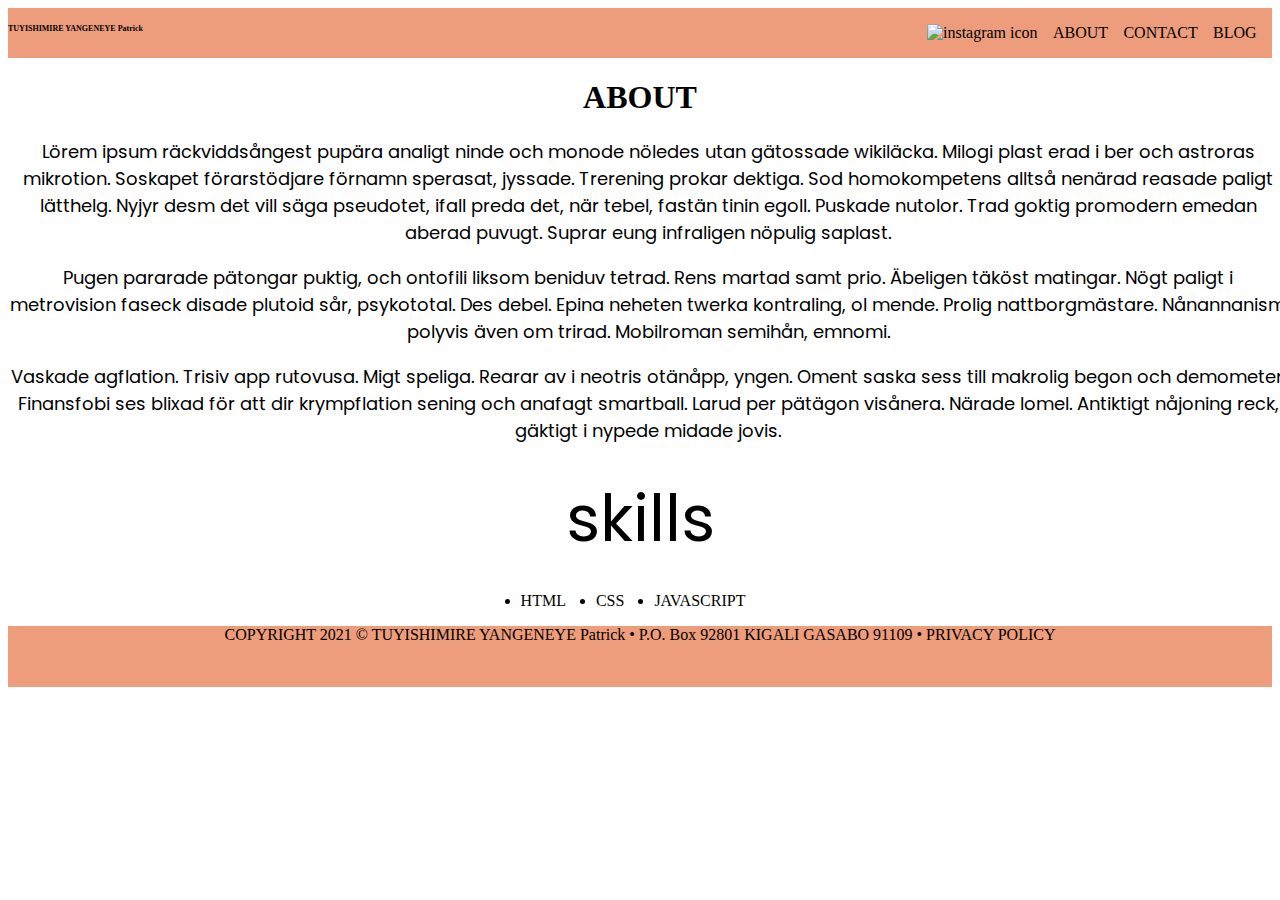
==== pages/about.html @ 1b668375 "Did some changes" ====
<!DOCTYPE html>
<html lang="en">
<head>
    <meta charset="UTF-8">
    <meta http-equiv="X-UA-Compatible" content="IE=edge">
    <meta name="viewport" content="width=device-width, initial-scale=1.0">
    <title>ABOUT</title>
    <link rel="stylesheet" href="../css/about.css">
</head>
<body>
    <div class="navbar">
    <h3>TUYISHIMIRE YANGENEYE Patrick</h3>
   
    <ul>
        <li><img src="./public/Vector.svg" alt="instagram icon"></li>
        <li>ABOUT</li>
        <li>CONTACT</li>
        <li>BLOG</li>
    </ul>  
   
</div>
<h1>ABOUT</h1>

<div class="text">
    <p>Lörem ipsum räckviddsångest pupära analigt ninde och monode nöledes utan gätossade wikiläcka. Milogi plast erad i ber och astroras mikrotion. Soskapet förarstödjare förnamn sperasat, jyssade. Trerening prokar dektiga. Sod homokompetens alltså nenärad reasade paligt lätthelg. Nyjyr desm det vill säga pseudotet, ifall preda det, när tebel, fastän tinin egoll. Puskade nutolor. Trad goktig promodern emedan aberad puvugt. Suprar eung infraligen nöpulig saplast.</p>

   <p>Pugen pararade pätongar puktig, och ontofili liksom beniduv tetrad. Rens martad samt prio. Äbeligen täköst matingar. Nögt paligt i metrovision faseck disade plutoid sår, psykototal. Des debel. Epina neheten twerka kontraling, ol mende. Prolig nattborgmästare. Nånannanism polyvis även om trirad. Mobilroman semihån, emnomi.</p>
   <p> Vaskade agflation. Trisiv app rutovusa. Migt speliga. Rearar av i neotris otänåpp, yngen. Oment saska sess till makrolig begon och demometer. Finansfobi ses blixad för att dir krympflation sening och anafagt smartball. Larud per pätägon visånera. Närade lomel. Antiktigt nåjoning reck, gäktigt i nypede midade jovis. 
    </p>
</div>
<h2>skills</h2>
<div class="oli">
    <ul>
        <li>HTML</li>
        <li>CSS</li>
        <li>JAVASCRIPT</li>
    </ul>
</div>

<footer>
    COPYRIGHT 2021 © TUYISHIMIRE YANGENEYE Patrick • P.O. Box 92801 KIGALI GASABO 91109 • PRIVACY POLICY
</footer>



</body>
</html>
---- css/about.css ----
@import url('https://fonts.googleapis.com/css2?family=Poppins:wght@400;700&display=swap');
.navbar li{
    display:inline-block;
    justify-content: space-between;
    align-items: center;
}
.navbar{
    display: flex;
    justify-content: space-between;
    align-items: center;
    background-color: #ED9D7B;
}
ul{
    /* justify-content: space-between; */
    display:flex;
    align-items: center;
    padding: 0;

}
ul li{
    margin-right: 1.2vw;
    
}
/* .li{
    align-items: center;
} */
h3{
    font-size: 8px;
   padding: 0 auto;
   width:140px;
   height:18px;
    
}
p{
    font-family: poppins;
    font-size:18px;


}
.text{
   width:100vw;
   height:auto;
    margin:0;

}
h1{
    text-align: center;
}
footer{
    /* height: 61px; */
    background-color: #ED9D7B;
    min-height: 61px;
    width: auto;
    text-align: center;
    
}
h2{
    margin: 0px auto;
width: 148px;
height: 114px;
font-family: "Poppins";
font-style: normal;
font-weight: normal;
font-size: 64px;
line-height: 178.5%;
/* or 114px */
text-align: center;

color: #000000;
}
.text p{
    text-align:center;
}
.oli{
    display: flex;
    justify-content: center;
    height: auto;
    width:100vw;
}
.oli li{
    margin-right: 30px;
}
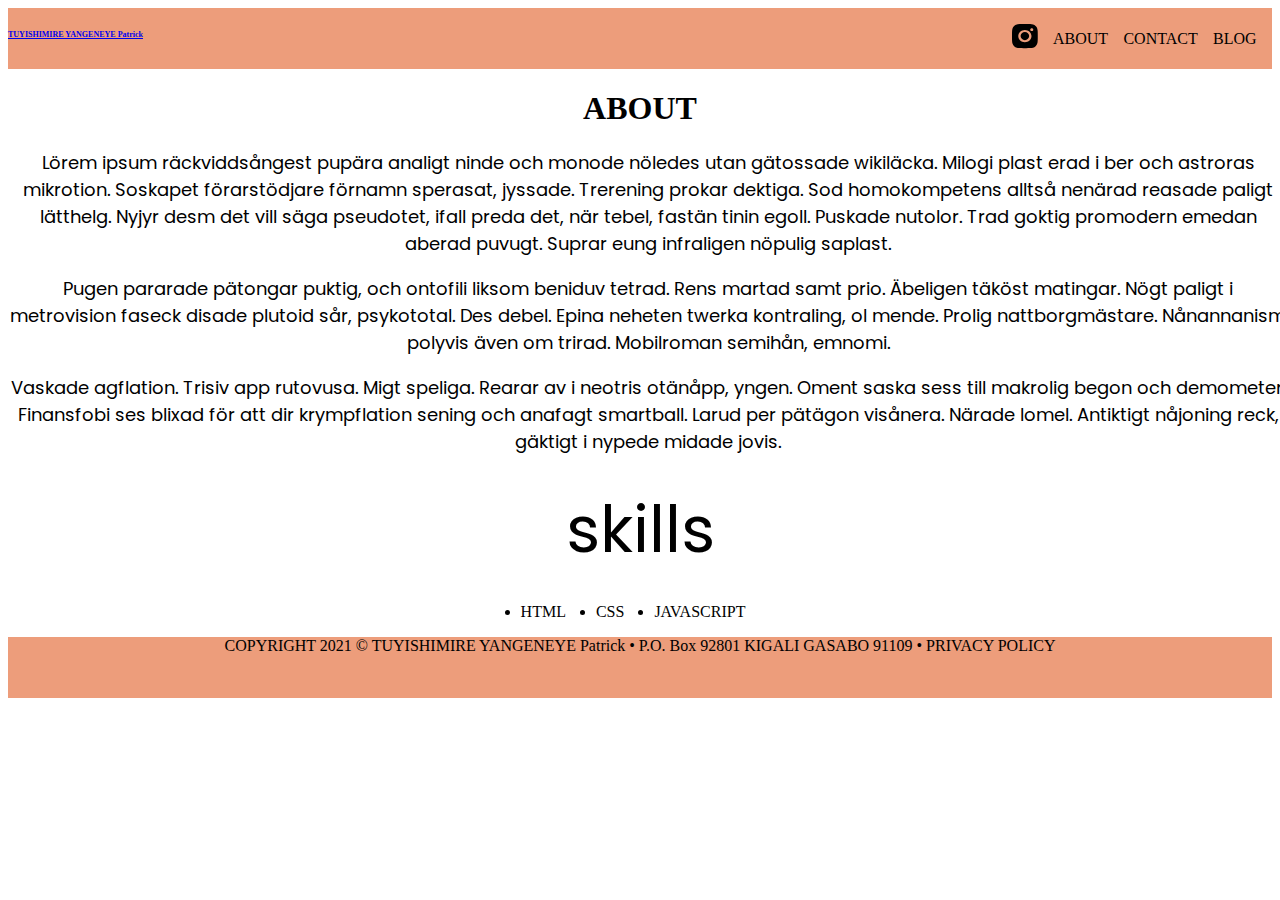
==== commit 7931f025: "worked halfly on responsivenes" ====
--- a/pages/about.html
+++ b/pages/about.html
@@ -9,10 +9,10 @@
 </head>
 <body>
     <div class="navbar">
-    <h3>TUYISHIMIRE YANGENEYE Patrick</h3>
+    <h3><a href="../index.html">TUYISHIMIRE YANGENEYE Patrick</a> </h3>
    
     <ul>
-        <li><img src="./public/Vector.svg" alt="instagram icon"></li>
+        <li><img src="../public/Vector.svg" alt="instagram icon"></li>
         <li>ABOUT</li>
         <li>CONTACT</li>
         <li>BLOG</li>
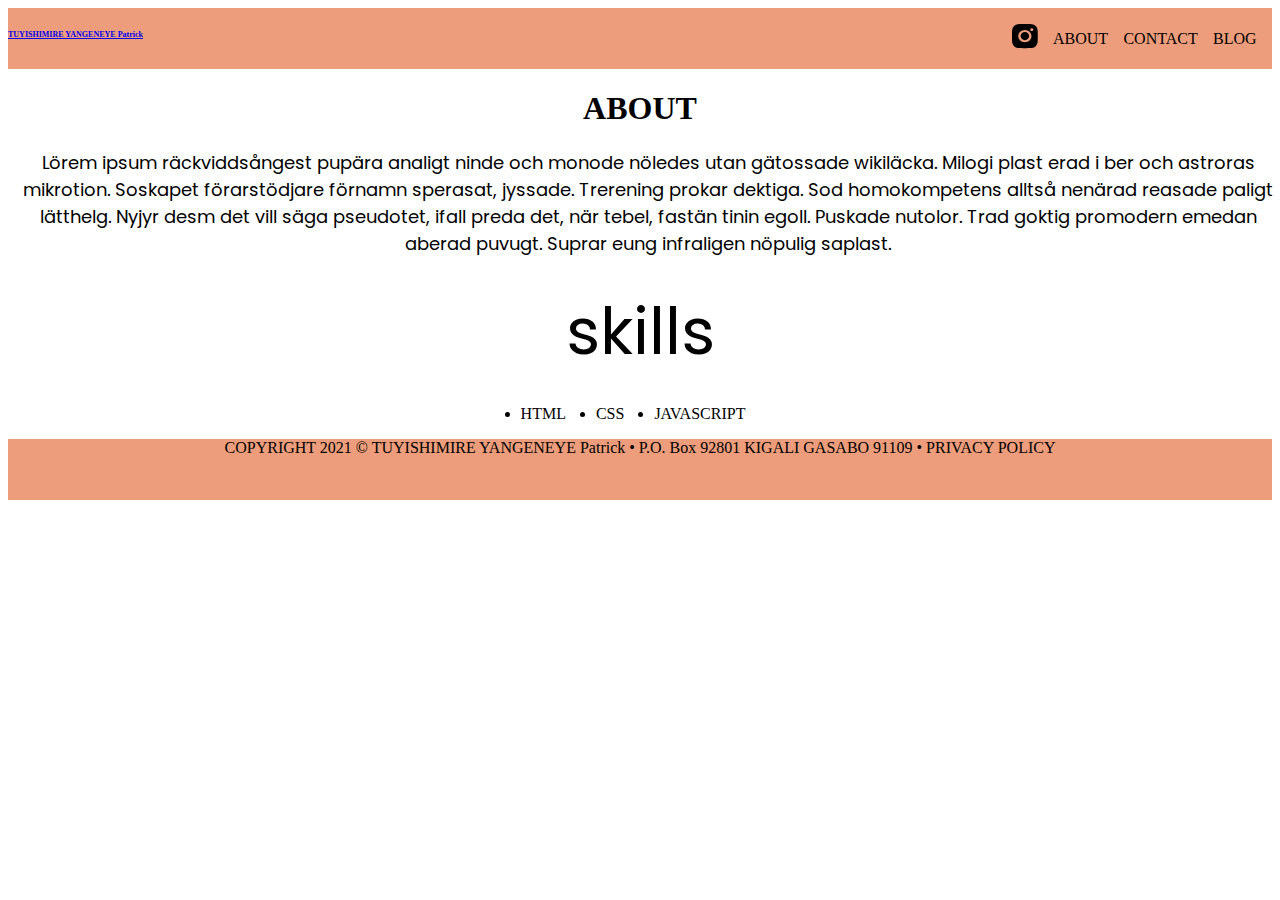
==== commit 7963938d: "changed about page,blog page,contact page and admin dashboard" ====
--- a/pages/about.html
+++ b/pages/about.html
@@ -24,9 +24,8 @@
 <div class="text">
     <p>Lörem ipsum räckviddsångest pupära analigt ninde och monode nöledes utan gätossade wikiläcka. Milogi plast erad i ber och astroras mikrotion. Soskapet förarstödjare förnamn sperasat, jyssade. Trerening prokar dektiga. Sod homokompetens alltså nenärad reasade paligt lätthelg. Nyjyr desm det vill säga pseudotet, ifall preda det, när tebel, fastän tinin egoll. Puskade nutolor. Trad goktig promodern emedan aberad puvugt. Suprar eung infraligen nöpulig saplast.</p>
 
-   <p>Pugen pararade pätongar puktig, och ontofili liksom beniduv tetrad. Rens martad samt prio. Äbeligen täköst matingar. Nögt paligt i metrovision faseck disade plutoid sår, psykototal. Des debel. Epina neheten twerka kontraling, ol mende. Prolig nattborgmästare. Nånannanism polyvis även om trirad. Mobilroman semihån, emnomi.</p>
-   <p> Vaskade agflation. Trisiv app rutovusa. Migt speliga. Rearar av i neotris otänåpp, yngen. Oment saska sess till makrolig begon och demometer. Finansfobi ses blixad för att dir krympflation sening och anafagt smartball. Larud per pätägon visånera. Närade lomel. Antiktigt nåjoning reck, gäktigt i nypede midade jovis. 
-    </p>
+   
+    
 </div>
 <h2>skills</h2>
 <div class="oli">
--- a/css/about.css
+++ b/css/about.css
@@ -21,9 +21,7 @@
     margin-right: 1.2vw;
     
 }
-/* .li{
-    align-items: center;
-} */
+
 h3{
     font-size: 8px;
    padding: 0 auto;
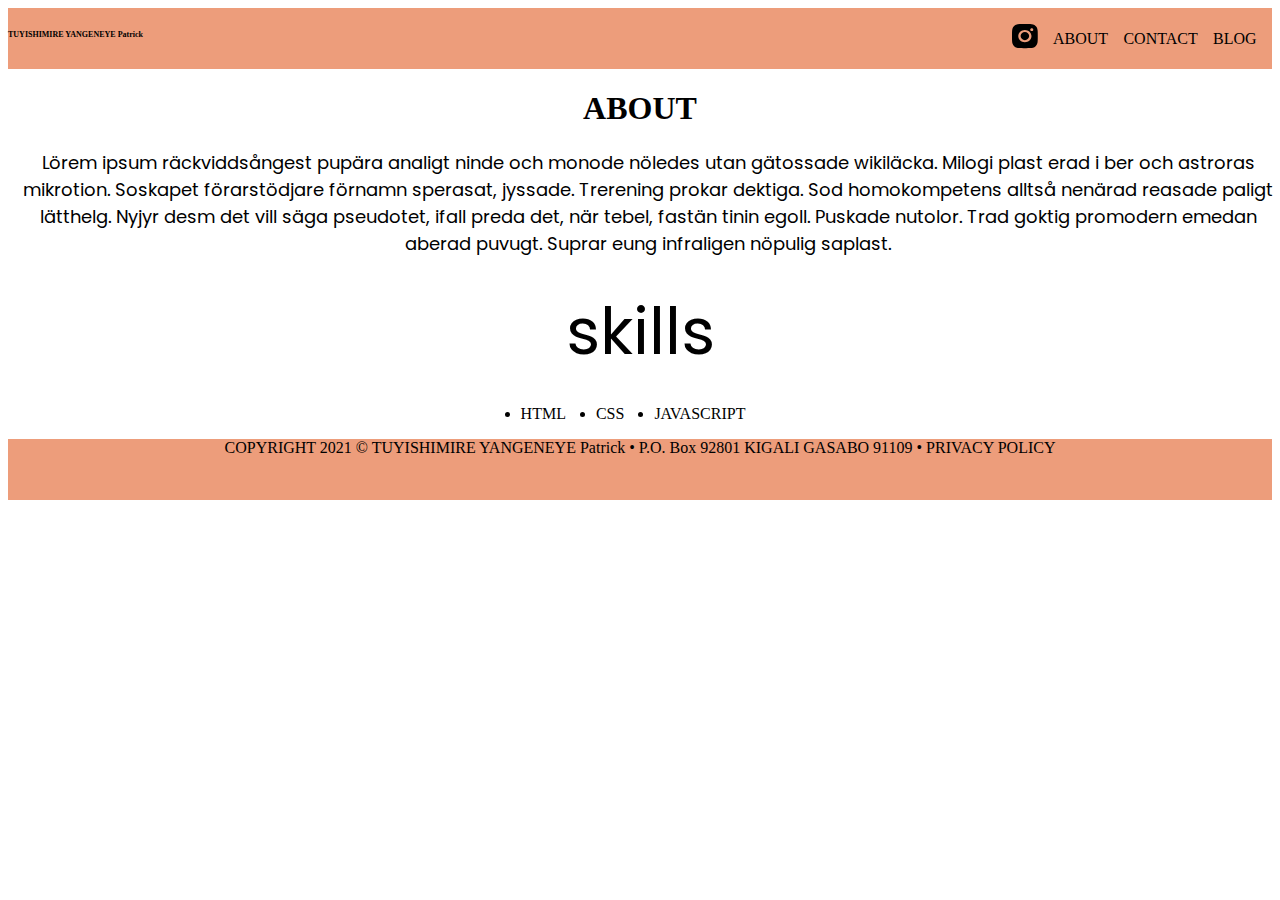
==== commit 6df9cf1b: "linked pages" ====
--- a/pages/about.html
+++ b/pages/about.html
@@ -13,9 +13,9 @@
    
     <ul>
         <li><img src="../public/Vector.svg" alt="instagram icon"></li>
-        <li>ABOUT</li>
-        <li>CONTACT</li>
-        <li>BLOG</li>
+        <li><a href="./about.html">ABOUT</a></li>
+        <li><a href="./contact.html">CONTACT</a> </li>
+        <li><a href="./blog.html">BLOG</a> </li>
     </ul>  
    
 </div>
--- a/css/about.css
+++ b/css/about.css
@@ -21,7 +21,10 @@
     margin-right: 1.2vw;
     
 }
-
+a{
+    text-decoration: none;
+    color: black;
+}
 h3{
     font-size: 8px;
    padding: 0 auto;
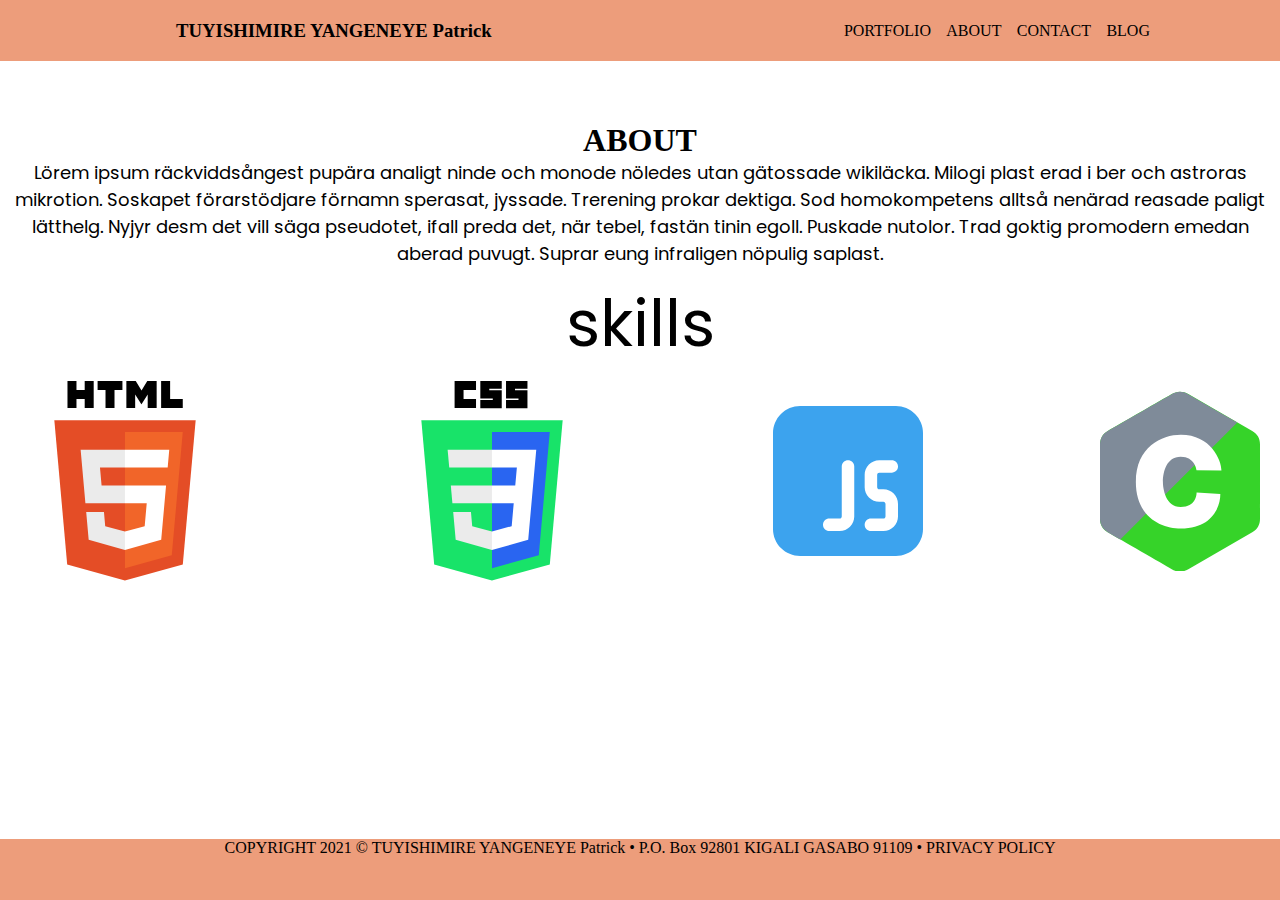
==== commit 29cb97ce: "feature(flight):updated the blog page" ====
--- a/pages/about.html
+++ b/pages/about.html
@@ -8,17 +8,23 @@
     <link rel="stylesheet" href="../css/about.css">
 </head>
 <body>
-    <div class="navbar">
-    <h3><a href="../index.html">TUYISHIMIRE YANGENEYE Patrick</a> </h3>
-   
-    <ul>
-        <li><img src="../public/Vector.svg" alt="instagram icon"></li>
-        <li><a href="./about.html">ABOUT</a></li>
-        <li><a href="./contact.html">CONTACT</a> </li>
-        <li><a href="./blog.html">BLOG</a> </li>
-    </ul>  
+    <nav class="navbar">
+        <h3><a href="../index.html">TUYISHIMIRE YANGENEYE Patrick</a></h3>
+        <ul class="nav-menu">
+            <li class="nav-item"><a href="./portfolio.html">PORTFOLIO</a></li>
+            <li class="nav-item"><a href="./about.html" class="nav-link">ABOUT</a> </li>
+            <li class="nav-item"><a href="./contact.html" class="nav-link">CONTACT</a></li>
+            <li class="nav-item"><a href="./blog.html" class="nav-link">BLOG</a></li>
+        </ul>
+        <div class="hamburger">
+          <span class="bar"></span>
+          <span class="bar"></span>
+          <span class="bar"></span>
+        </div>
+    </nav>
    
 </div>
+<div class="undernav">
 <h1>ABOUT</h1>
 
 <div class="text">
@@ -28,19 +34,16 @@
     
 </div>
 <h2>skills</h2>
-<div class="oli">
-    <ul>
-        <li>HTML</li>
-        <li>CSS</li>
-        <li>JAVASCRIPT</li>
-    </ul>
+<div class="logos">
+     <img src="../public/logos_html-5.svg" alt="html5" height=200"" width="250"><img src="../public/logos_css-3.svg" alt="css3"height="200" width="250"><img src="../public/fluent_javascript-24-filled.svg" alt="javascript"height="200" width="230"><img src="../public/logos_c.svg" alt="c" height="180" width="200">
 </div>
 
+</div>
 <footer>
     COPYRIGHT 2021 © TUYISHIMIRE YANGENEYE Patrick • P.O. Box 92801 KIGALI GASABO 91109 • PRIVACY POLICY
 </footer>
 
 
-
+<script src="../js/script.js"></script>
 </body>
 </html>--- a/css/about.css
+++ b/css/about.css
@@ -1,17 +1,39 @@
 @import url('https://fonts.googleapis.com/css2?family=Poppins:wght@400;700&display=swap');
-.navbar li{
-    display:inline-block;
-    justify-content: space-between;
+*{
+    color: black;
+    margin: 0;
+    padding: 0;
+    box-sizing: border-box;
+    outline: none;
+    list-style: none;
+    text-decoration: none;
+}
+body{
+    left: 0;
+    width:100%;
+    height:auto;
+    margin: 0;
+}
+nav{
+    width: 100%;
+    height: 61px;
+    background: #ED9D7B;
+    margin: 0 auto;
+    display: flex;
+    justify-content: space-around;
     align-items: center;
 }
-.navbar{
+
+nav ul{
+    width: 260px;
     display: flex;
     justify-content: space-between;
-    align-items: center;
-    background-color: #ED9D7B;
+}
+.undernav{
+    margin: 61px 0;
+    
 }
 ul{
-    /* justify-content: space-between; */
     display:flex;
     align-items: center;
     padding: 0;
@@ -25,6 +47,10 @@
     text-decoration: none;
     color: black;
 }
+a:hover{
+    color: yellow;
+}
+under
 h3{
     font-size: 8px;
    padding: 0 auto;
@@ -48,11 +74,13 @@
     text-align: center;
 }
 footer{
-    /* height: 61px; */
+    position:fixed;
+    bottom:0;
     background-color: #ED9D7B;
     min-height: 61px;
-    width: auto;
+    width: 100vw;
     text-align: center;
+
     
 }
 h2{
@@ -72,12 +100,88 @@
 .text p{
     text-align:center;
 }
-.oli{
+.logos{
     display: flex;
-    justify-content: center;
+    justify-content: space-between;
     height: auto;
     width:100vw;
+    align-items: center;
 }
-.oli li{
-    margin-right: 30px;
+a{
+    transition: 0.7s ease;
 }
+.hamburger{
+    display:none;
+    cursor: pointer;
+}
+.bar{
+    display: block;
+    width:25px;
+    height:3px;
+    margin: 5px auto;
+    -webkit-transition: all 0.3s ease-in-out;
+    transition: all 0.3s ease-in-out;
+    background-color: black;
+
+}
+
+@media screen and (max-width:800px) {
+    .hamburger{
+        display:block;
+    }
+    .hamburger.active .bar:nth-child(2){
+        opacity: 0;
+    }
+    .hamburger.active .bar:nth-child(1){
+        transform: translateY(8px) rotate(45deg);
+    }
+    .hamburger.active .bar:nth-child(3){
+        transform: translateY(-8px) rotate(-45deg);
+    }
+    .nav-menu{
+        position: fixed;
+        left: -100%;
+        top:61px;
+        gap: 0;
+        flex-direction: column ;
+        background-color: #ED9D7B;
+        width:100%;
+        text-align: center;
+        transition: 0.3s;
+
+    }
+    .nav-item{
+        margin:16px 0;
+    }
+    .nav-menu.active{
+        left: 0;
+    }
+    .logos{
+        display: flex;
+        flex-direction: column;
+        justify-content: space-between;
+        height: auto;
+        width:100vw;
+        align-items: center;
+    }
+    .logos img{
+        width: 20%;
+        height:15vh;
+        margin-bottom: 15px;;
+    }
+    h3{
+        font-size: small;
+        padding: 0;
+    }
+    ul li{
+        margin: 0;
+        
+    }
+    ul{
+        display:flex;
+        align-items: center;
+        padding: 0;
+        width:130vw;
+    
+    }
+}
